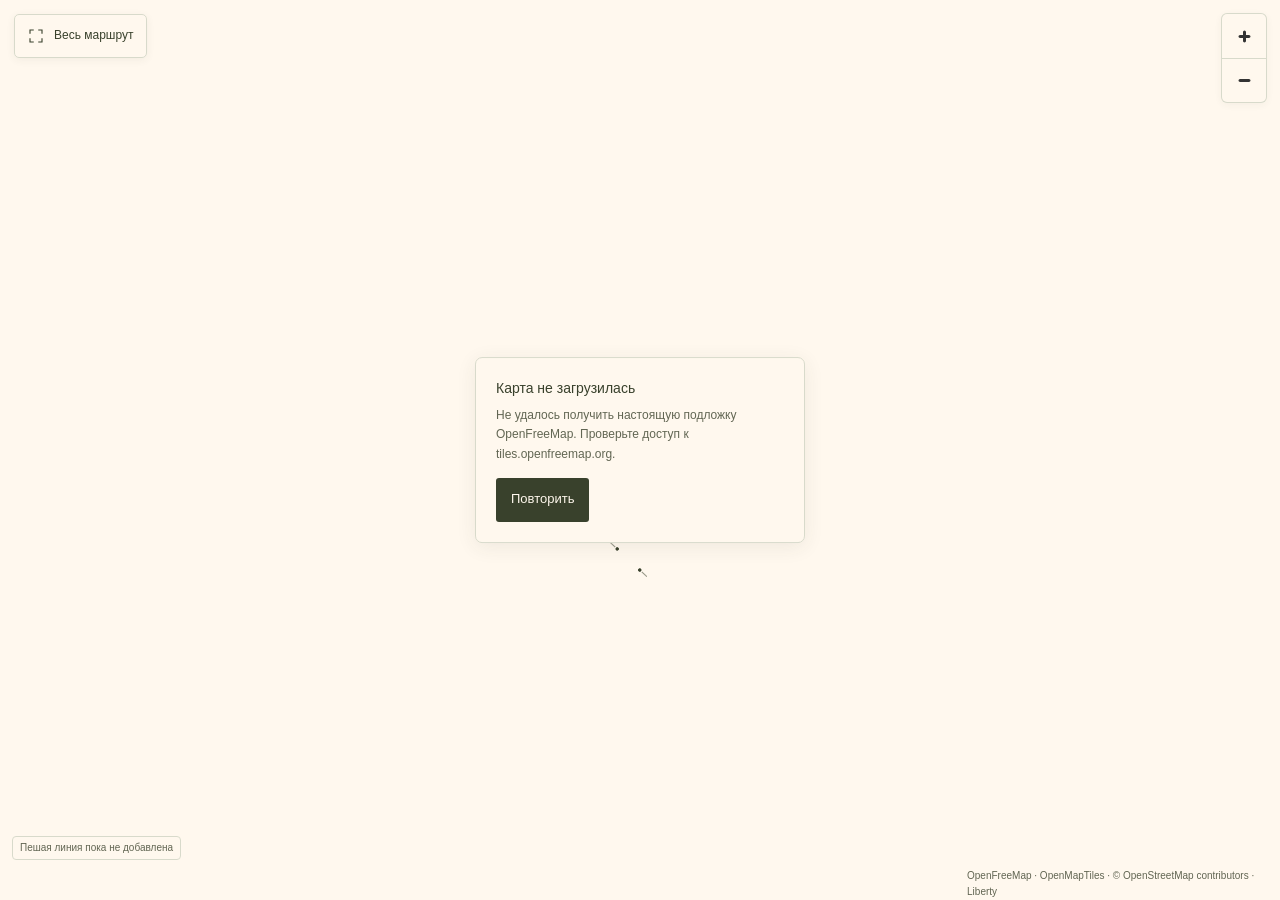
==== map-component-v2/map-demo.html @ 07f9d3d8 "Refine map framing, quiet basemap and mobile stop cards in separate v2 component" ====
<!doctype html>
<html lang="ru"><head><meta charset="utf-8"><meta name="viewport" content="width=device-width,initial-scale=1,viewport-fit=cover"><meta name="theme-color" content="#FFF8EE"><title>Беспокойство — карта Москвы</title><style>html,body{margin:0;width:100%;height:100%;background:#FFF8EE}#map{width:100%;height:100dvh;min-height:320px}</style><script defer src="vendor/maplibre-gl.js"></script><script defer src="stops.js"></script><script defer src="map.js"></script><script defer src="demo.js"></script></head><body><div id="map" aria-label="Карта восьми остановок прогулки Москва психологическая"></div></body></html>
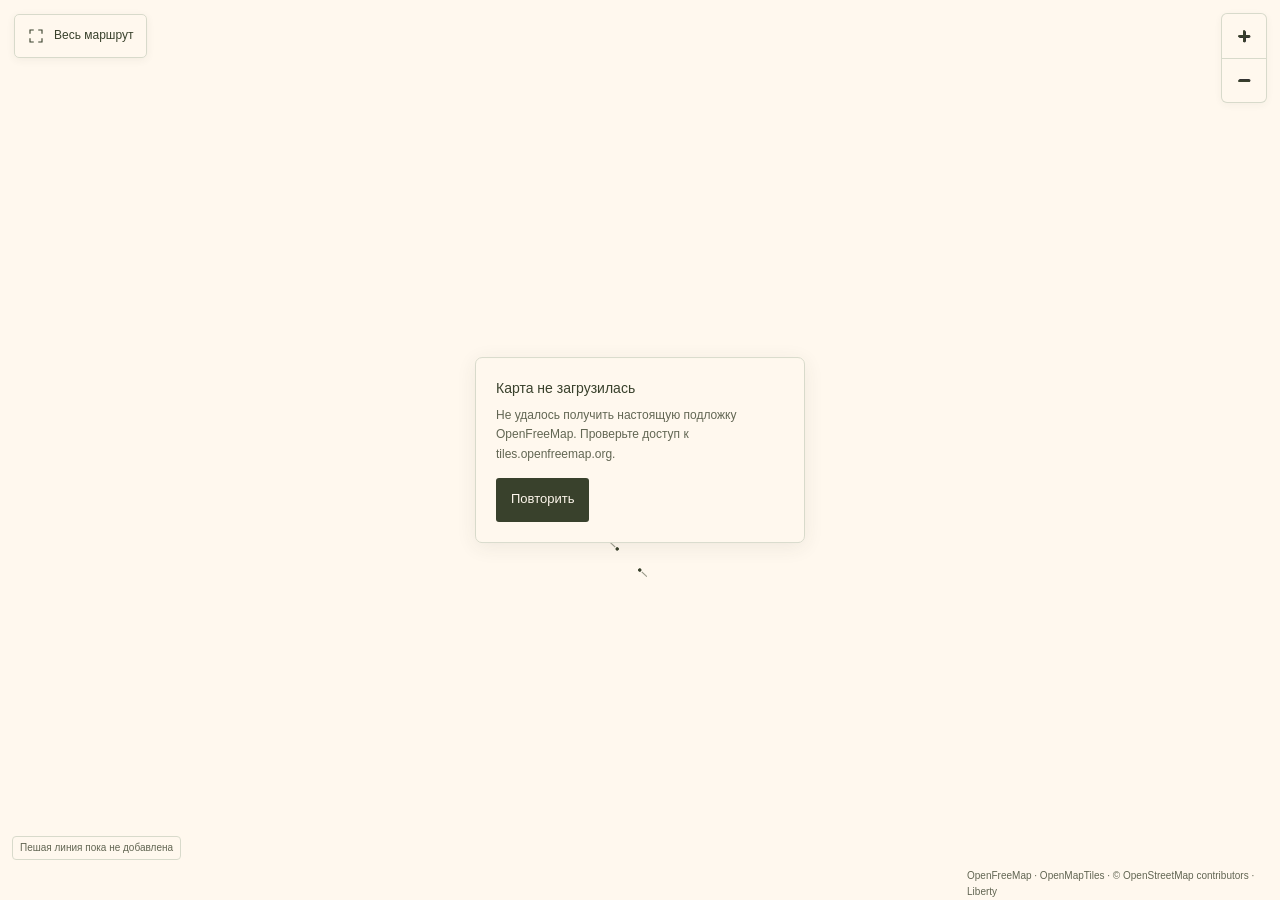
==== commit 879239f9: "Fix wheel and touch zoom, remove basemap noise and prepare persisted walking route loading" ====
--- a/map-component-v2/map-demo.html
+++ b/map-component-v2/map-demo.html
@@ -1,2 +1,2 @@
 <!doctype html>
-<html lang="ru"><head><meta charset="utf-8"><meta name="viewport" content="width=device-width,initial-scale=1,viewport-fit=cover"><meta name="theme-color" content="#FFF8EE"><title>Беспокойство — карта Москвы</title><style>html,body{margin:0;width:100%;height:100%;background:#FFF8EE}#map{width:100%;height:100dvh;min-height:320px}</style><script defer src="vendor/maplibre-gl.js"></script><script defer src="stops.js"></script><script defer src="map.js"></script><script defer src="demo.js"></script></head><body><div id="map" aria-label="Карта восьми остановок прогулки Москва психологическая"></div></body></html>
+<html lang="ru"><head><meta charset="utf-8"><meta name="viewport" content="width=device-width,initial-scale=1,viewport-fit=cover"><meta name="theme-color" content="#FFF8EE"><title>Беспокойство — карта Москвы</title><style>html,body{margin:0;width:100%;height:100%;background:#FFF8EE}#map{width:100%;height:100dvh;min-height:320px}</style><script defer src="vendor/maplibre-gl.js"></script><script defer src="stops.js"></script><script defer src="route.js"></script><script defer src="map.js"></script><script defer src="demo.js"></script></head><body><div id="map" aria-label="Карта восьми остановок прогулки Москва психологическая"></div></body></html>
